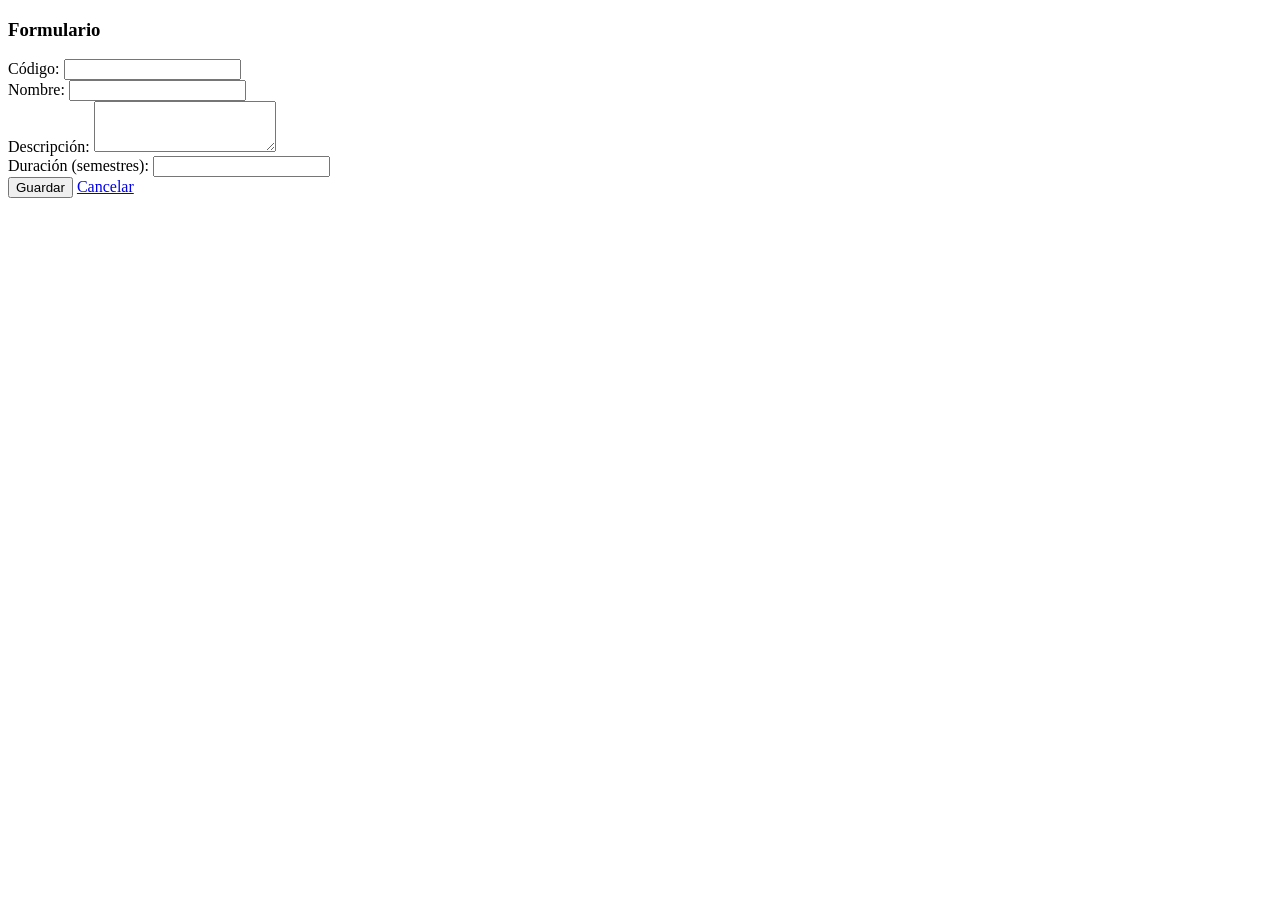
==== src/main/resources/templates/carreras/formulario.html @ ae494788 "primer commit" ====
<!DOCTYPE html>
<html xmlns:th="http://www.thymeleaf.org">
<head th:replace="layout/navbar :: head"></head>
<body>
<div th:replace="layout/navbar :: nav"></div>

<div class="container mt-4">
    <div class="row justify-content-center">
        <div class="col-md-6">
            <div class="card">
                <div class="card-header">
                    <h3 th:text="${titulo}">Formulario</h3>
                </div>
                <div class="card-body">
                    <div th:if="${error}" class="alert alert-danger" th:text="${error}"></div>

                    <form th:action="${accion == 'Crear' ? '/carreras/guardar' : '/carreras/actualizar/' + carrera.id}"
                          th:object="${carrera}" method="post">

                        <div class="mb-3">
                            <label class="form-label">Código:</label>
                            <input type="text" class="form-control" th:field="*{codigo}" required>
                        </div>

                        <div class="mb-3">
                            <label class="form-label">Nombre:</label>
                            <input type="text" class="form-control" th:field="*{nombre}" required>
                        </div>

                        <div class="mb-3">
                            <label class="form-label">Descripción:</label>
                            <textarea class="form-control" th:field="*{descripcion}" rows="3"></textarea>
                        </div>

                        <div class="mb-3">
                            <label class="form-label">Duración (semestres):</label>
                            <input type="number" class="form-control" th:field="*{duracionSemestres}">
                        </div>

                        <div class="text-center">
                            <button type="submit" class="btn btn-primary" th:text="${accion}">Guardar</button>
                            <a href="/carreras" class="btn btn-secondary">Cancelar</a>
                        </div>
                    </form>
                </div>
            </div>
        </div>
    </div>
</div>

<script src="https://cdn.jsdelivr.net/npm/bootstrap@5.3.0/dist/js/bootstrap.bundle.min.js"></script>
</body>
</html>
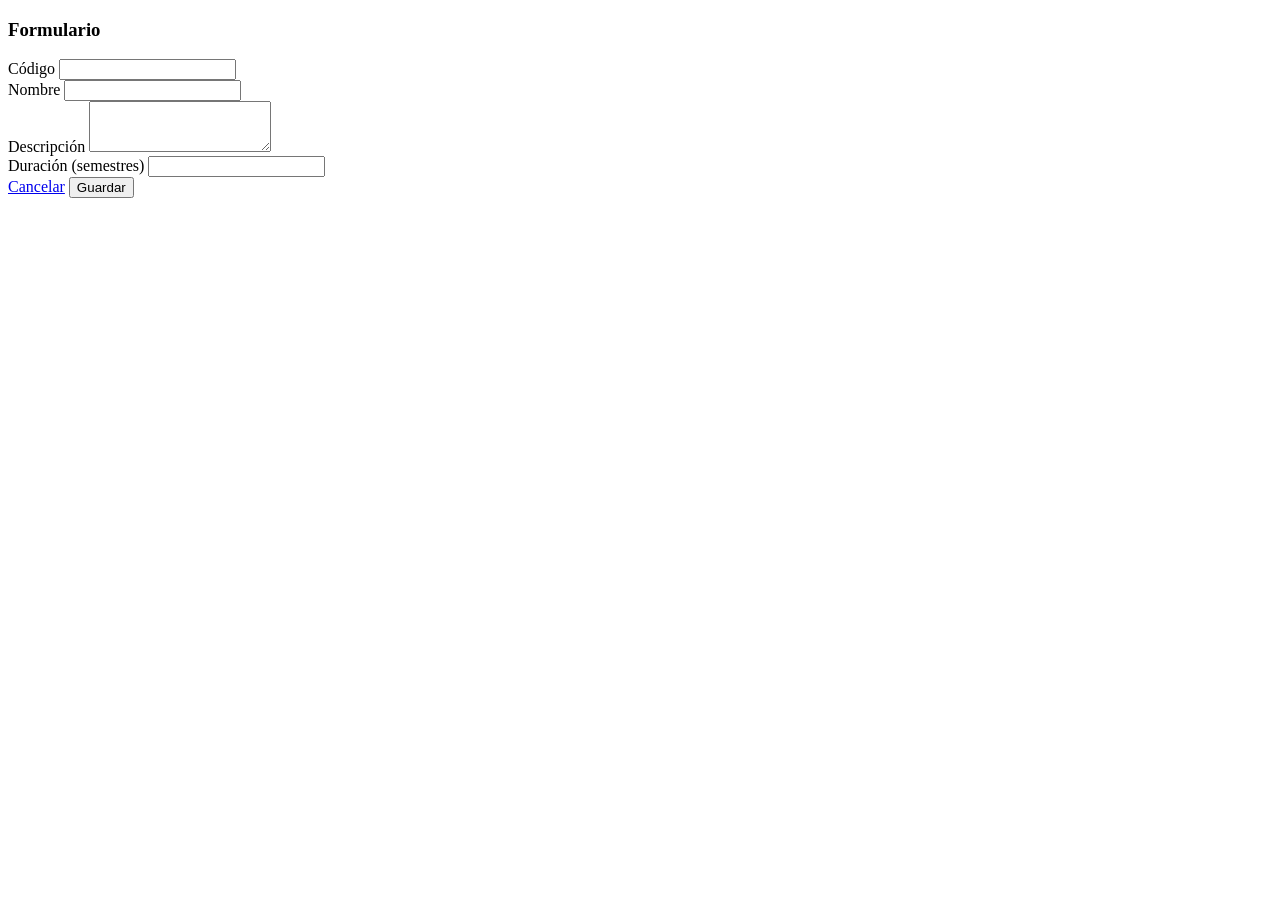
==== commit 43ed4019: "segundo commit" ====
--- a/src/main/resources/templates/carreras/formulario.html
+++ b/src/main/resources/templates/carreras/formulario.html
@@ -4,45 +4,42 @@
 <body>
 <div th:replace="layout/navbar :: nav"></div>
 
-<div class="container mt-4">
+<div class="main-container">
     <div class="row justify-content-center">
-        <div class="col-md-6">
-            <div class="card">
-                <div class="card-header">
-                    <h3 th:text="${titulo}">Formulario</h3>
-                </div>
-                <div class="card-body">
-                    <div th:if="${error}" class="alert alert-danger" th:text="${error}"></div>
+        <div class="col-md-8">
+            <div class="form-modern">
+                <h3 class="mb-4" th:text="${titulo}">Formulario</h3>
 
-                    <form th:action="${accion == 'Crear' ? '/carreras/guardar' : '/carreras/actualizar/' + carrera.id}"
-                          th:object="${carrera}" method="post">
+                <div th:if="${error}" class="alert alert-modern alert-danger" th:text="${error}"></div>
 
-                        <div class="mb-3">
-                            <label class="form-label">Código:</label>
-                            <input type="text" class="form-control" th:field="*{codigo}" required>
-                        </div>
+                <form th:action="${accion == 'Crear' ? '/carreras/guardar' : '/carreras/actualizar/' + carrera.id}"
+                      th:object="${carrera}" method="post">
 
-                        <div class="mb-3">
-                            <label class="form-label">Nombre:</label>
-                            <input type="text" class="form-control" th:field="*{nombre}" required>
-                        </div>
+                    <div class="mb-3">
+                        <label class="form-label">Código</label>
+                        <input type="text" class="form-control" th:field="*{codigo}" required>
+                    </div>
 
-                        <div class="mb-3">
-                            <label class="form-label">Descripción:</label>
-                            <textarea class="form-control" th:field="*{descripcion}" rows="3"></textarea>
-                        </div>
+                    <div class="mb-3">
+                        <label class="form-label">Nombre</label>
+                        <input type="text" class="form-control" th:field="*{nombre}" required>
+                    </div>
 
-                        <div class="mb-3">
-                            <label class="form-label">Duración (semestres):</label>
-                            <input type="number" class="form-control" th:field="*{duracionSemestres}">
-                        </div>
+                    <div class="mb-3">
+                        <label class="form-label">Descripción</label>
+                        <textarea class="form-control" th:field="*{descripcion}" rows="3"></textarea>
+                    </div>
 
-                        <div class="text-center">
-                            <button type="submit" class="btn btn-primary" th:text="${accion}">Guardar</button>
-                            <a href="/carreras" class="btn btn-secondary">Cancelar</a>
-                        </div>
-                    </form>
-                </div>
+                    <div class="mb-4">
+                        <label class="form-label">Duración (semestres)</label>
+                        <input type="number" class="form-control" th:field="*{duracionSemestres}">
+                    </div>
+
+                    <div class="text-end">
+                        <a href="/carreras" class="btn btn-secondary btn-modern">Cancelar</a>
+                        <button type="submit" class="btn btn-primary-modern btn-modern" th:text="${accion}">Guardar</button>
+                    </div>
+                </form>
             </div>
         </div>
     </div>
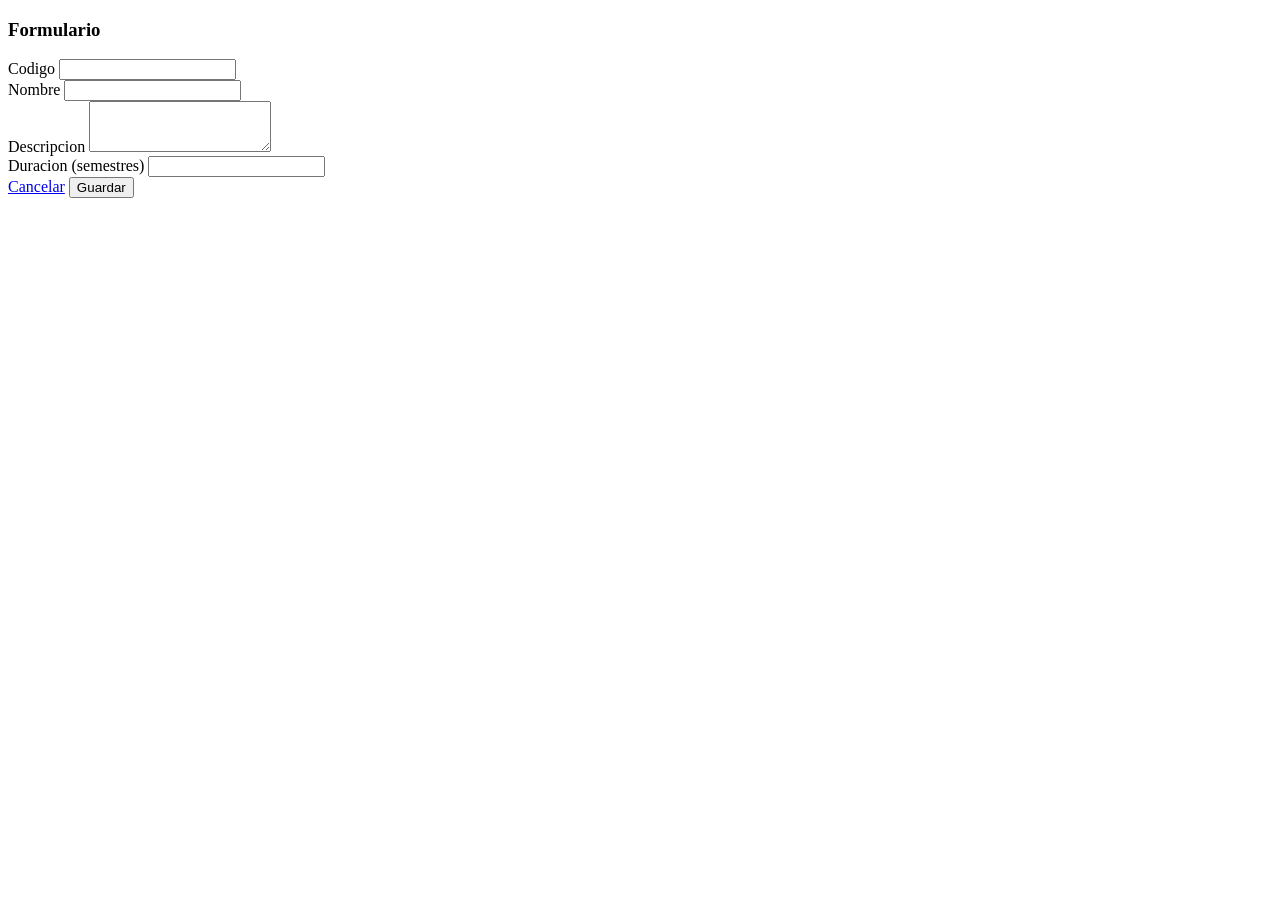
==== commit 44ff0630: "tercer commit" ====
--- a/src/main/resources/templates/carreras/formulario.html
+++ b/src/main/resources/templates/carreras/formulario.html
@@ -12,11 +12,10 @@
 
                 <div th:if="${error}" class="alert alert-modern alert-danger" th:text="${error}"></div>
 
-                <form th:action="${accion == 'Crear' ? '/carreras/guardar' : '/carreras/actualizar/' + carrera.id}"
-                      th:object="${carrera}" method="post">
+                <form th:action="${accion == 'Crear' ? '/carreras/guardar' : '/carreras/actualizar/' + carrera.id}" th:object="${carrera}" method="post">
 
                     <div class="mb-3">
-                        <label class="form-label">Código</label>
+                        <label class="form-label">Codigo</label>
                         <input type="text" class="form-control" th:field="*{codigo}" required>
                     </div>
 
@@ -26,12 +25,12 @@
                     </div>
 
                     <div class="mb-3">
-                        <label class="form-label">Descripción</label>
+                        <label class="form-label">Descripcion</label>
                         <textarea class="form-control" th:field="*{descripcion}" rows="3"></textarea>
                     </div>
 
                     <div class="mb-4">
-                        <label class="form-label">Duración (semestres)</label>
+                        <label class="form-label">Duracion (semestres)</label>
                         <input type="number" class="form-control" th:field="*{duracionSemestres}">
                     </div>
 
@@ -45,6 +44,5 @@
     </div>
 </div>
 
-<script src="https://cdn.jsdelivr.net/npm/bootstrap@5.3.0/dist/js/bootstrap.bundle.min.js"></script>
 </body>
 </html>
